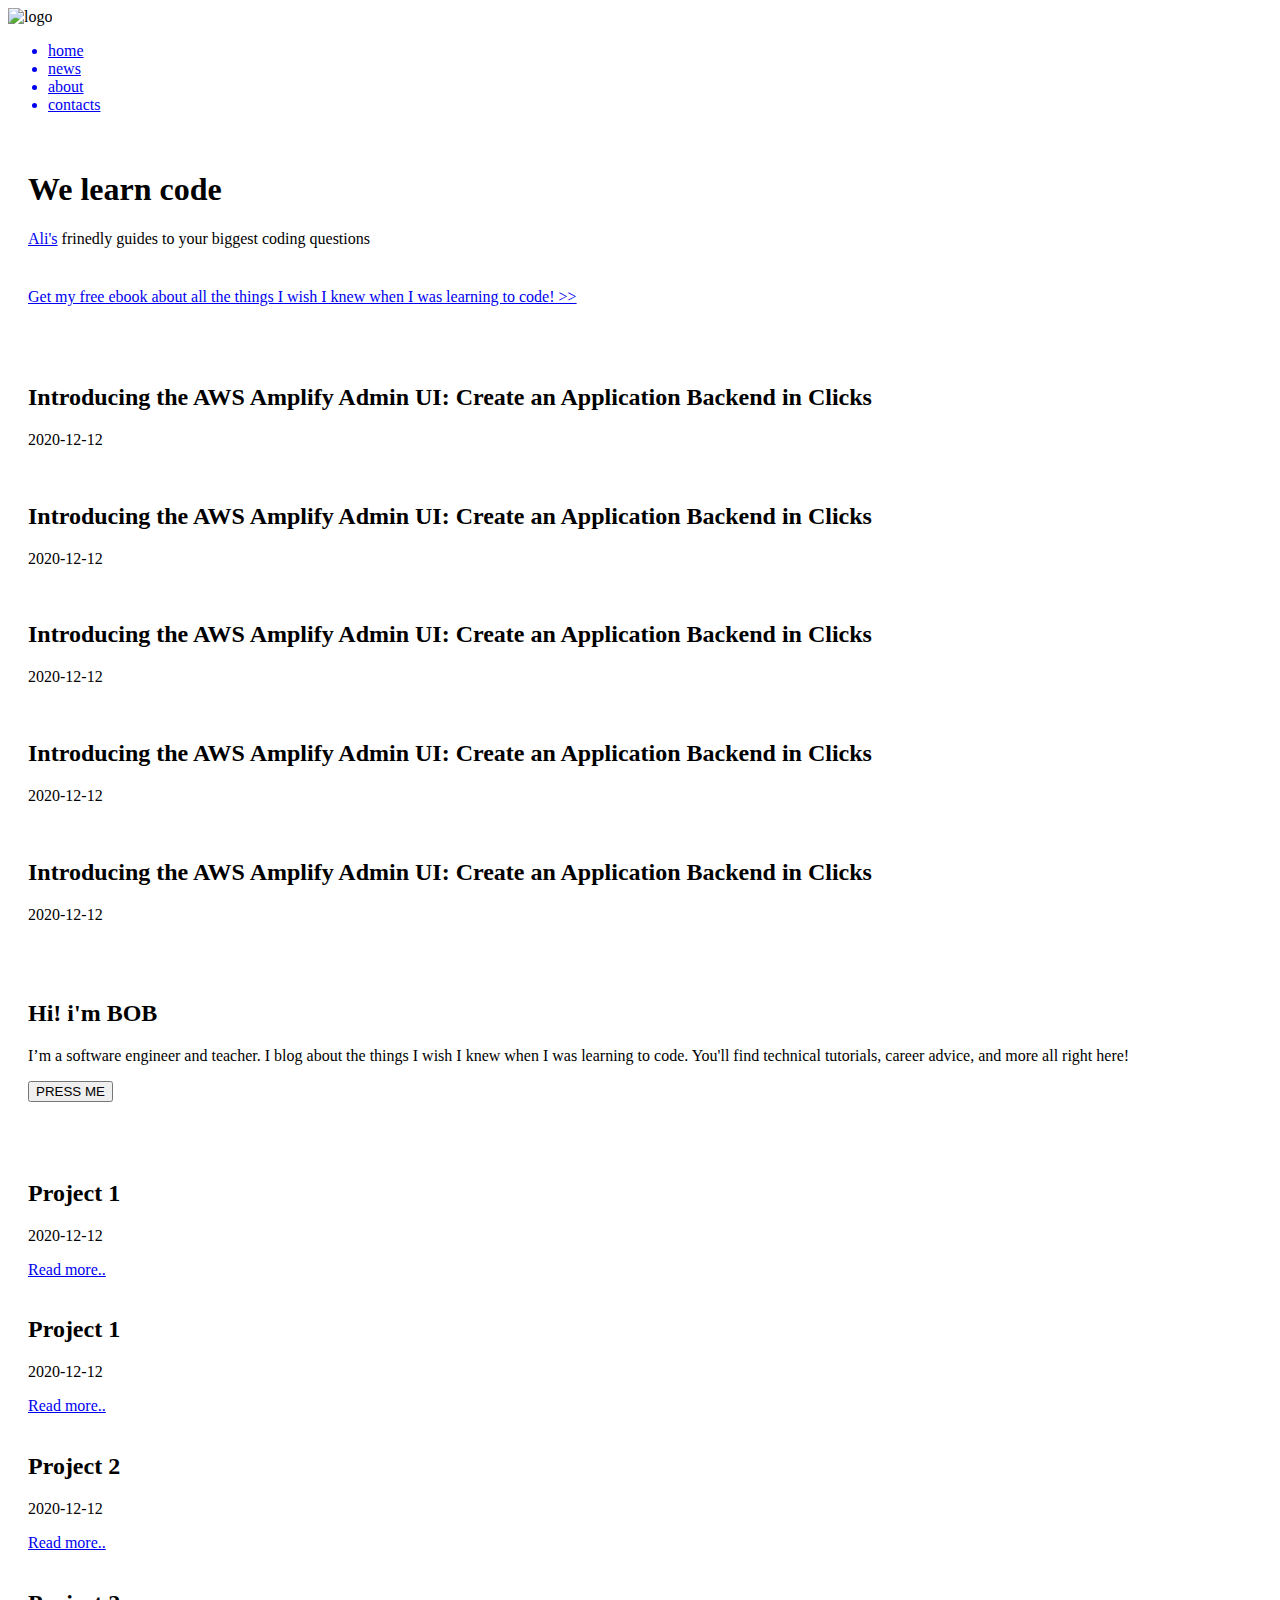
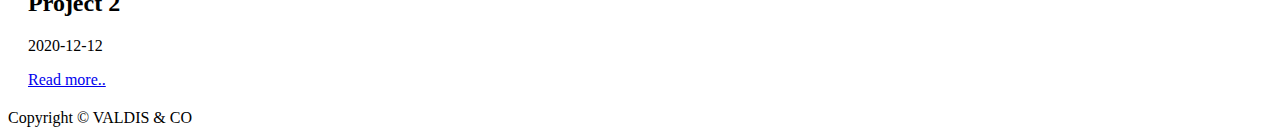
==== blog html/index.html @ c840552b "1" ====
<!DOCTYPE html>
<html lang="en">
<head>
    <meta charset="UTF-8">
    <title>Home</title>
    <link rel="stylesheet" href="style.css">
</head>
<body>

<header>
    <div class="logo">
        <img src="https://global-uploads.webflow.com/5e157547d6f791d34ea4e2bf/5e17558f848f82e664c09d67_logo-dark.svg"
             alt="logo">
    </div>

    <nav class="main">
        <ul>
            <a href="index.html">
                <li>home</li>
            </a>
            <a href="news.html">
                <li>news</li>
            </a>
            <a href="about.html">
                <li>about</li>
            </a>
            <a href="contacts.html">
                <li>contacts</li>
            </a>
        </ul>
    </nav>
</header>

<section class="hero">
<h1>We learn code</h1>
    <a href="#">Ali's</a> <span>frinedly guides to your biggest coding questions</span>
</section>

<section class="cta">
    <a href="#">Get my free ebook about all the things I wish I knew when I was learning to code! >></a>
</section>


<section class="posts">
    <article>
        <header>
            <img src="https://picsum.photos/200/300" alt="">
            <h2>Introducing the AWS Amplify Admin UI: Create an Application Backend in Clicks</h2>
            <p><time datetime="2017-02-14">2020-12-12</time></p>
        </header>
    </article>

    <article>
        <header>
            <img src="https://picsum.photos/200/301" alt="">
            <h2>Introducing the AWS Amplify Admin UI: Create an Application Backend in Clicks</h2>
            <p><time datetime="2017-02-14">2020-12-12</time></p>
        </header>
    </article>
    <article>
        <header>
            <img src="https://picsum.photos/200/306" alt="">
            <h2>Introducing the AWS Amplify Admin UI: Create an Application Backend in Clicks</h2>
            <p><time datetime="2017-02-14">2020-12-12</time></p>
        </header>
    </article>

    <article>
        <header>
            <img src="https://picsum.photos/200/305" alt="">
            <h2>Introducing the AWS Amplify Admin UI: Create an Application Backend in Clicks</h2>
            <p><time datetime="2017-02-14">2020-12-12</time></p>
        </header>
    </article>

    <article>
        <header>
            <img src="https://picsum.photos/200/304" alt="">
            <h2>Introducing the AWS Amplify Admin UI: Create an Application Backend in Clicks</h2>
            <p><time datetime="2017-02-14">2020-12-12</time></p>
        </header>
    </article>
</section>

<section class="about">
    <h2>Hi! i'm BOB</h2>
    <p>I’m a software engineer and teacher. I blog about the things I wish I knew when I was learning to code. You'll find technical tutorials, career advice, and more all right here!</p>
    <a href="#"><button>PRESS ME</button></a>
</section>

<section class="projects">
    <article>
        <header>
            <img src="https://picsum.photos/100/100" alt="">
            <h2>Project 1</h2>
            <p><time datetime="2017-02-14">2020-12-12</time></p>
            <a href="#">Read more..</a>
        </header>
    </article>
    <article>
        <header>
            <img src="https://picsum.photos/100/103" alt="">
            <h2>Project 1</h2>
            <p><time datetime="2017-02-14">2020-12-12</time></p>
            <a href="#">Read more..</a>
        </header>
    </article>
    <article>
        <header>
            <img src="https://picsum.photos/100/102" alt="">
            <h2>Project 2</h2>
            <p><time datetime="2017-02-14">2020-12-12</time></p>
            <a href="#">Read more..</a>
        </header>
    </article>
    <article>
        <header>
            <img src="https://picsum.photos/100/101" alt="">
            <h2>Project 2</h2>
            <p><time datetime="2017-02-14">2020-12-12</time></p>
            <a href="#">Read more..</a>
        </header>
    </article>
</section>

<footer>
    Copyright 	&#169; VALDIS & CO
</footer>

</body>
</html>
---- blog html/style.css ----
section{
    padding: 20px;
    /*background: black;*/
}
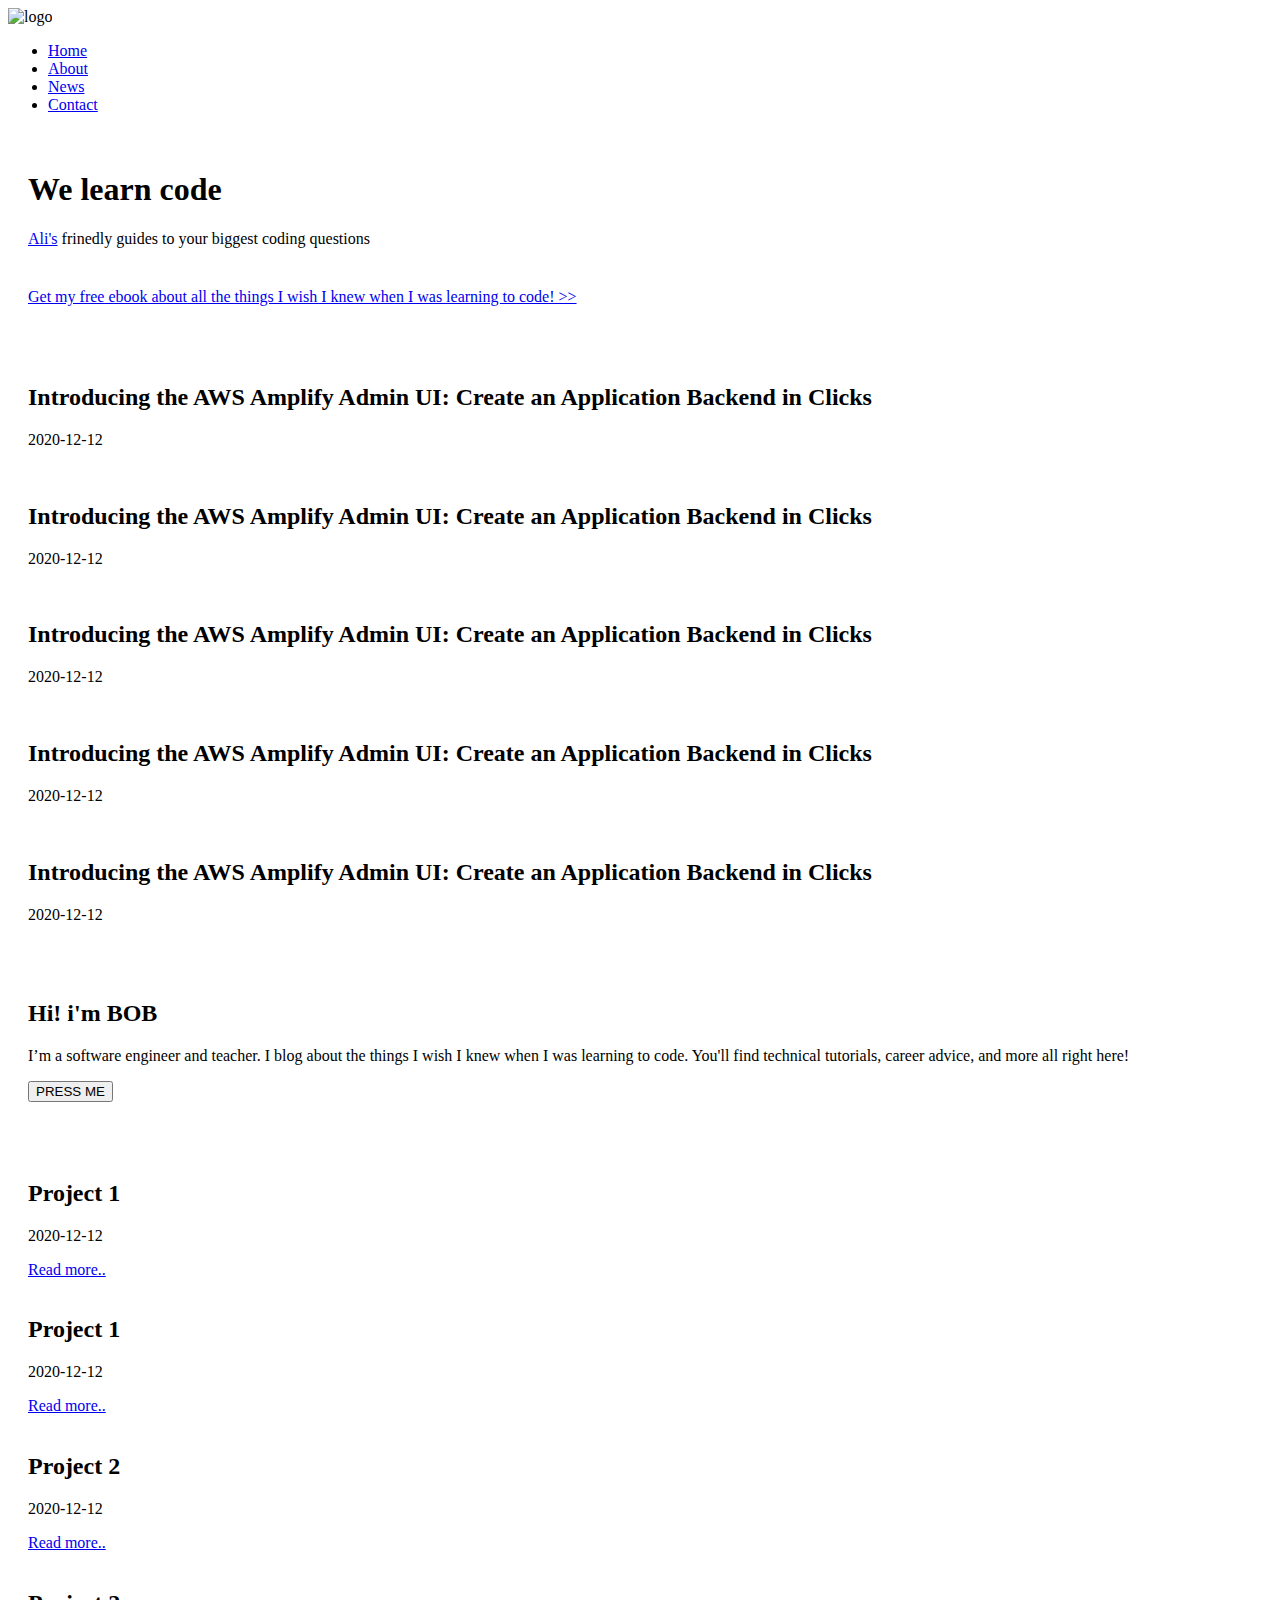
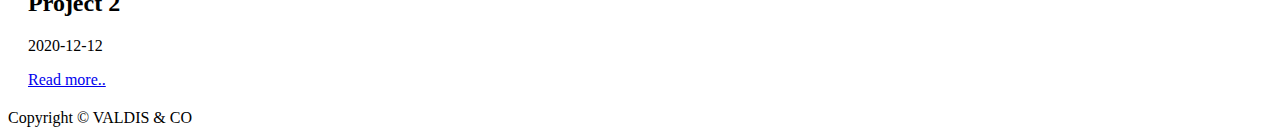
==== commit 86b47bf7: "1" ====
--- a/blog html/index.html
+++ b/blog html/index.html
@@ -13,20 +13,12 @@
              alt="logo">
     </div>
 
-    <nav class="main">
+    <nav>
         <ul>
-            <a href="index.html">
-                <li>home</li>
-            </a>
-            <a href="news.html">
-                <li>news</li>
-            </a>
-            <a href="about.html">
-                <li>about</li>
-            </a>
-            <a href="contacts.html">
-                <li>contacts</li>
-            </a>
+            <li><a href="index.html">Home </a></li>
+            <li><a href="about.html">About </a></li>
+            <li><a href="news.html">News </a></li>
+            <li><a href="contacts.html">Contact</a></li>
         </ul>
     </nav>
 </header>
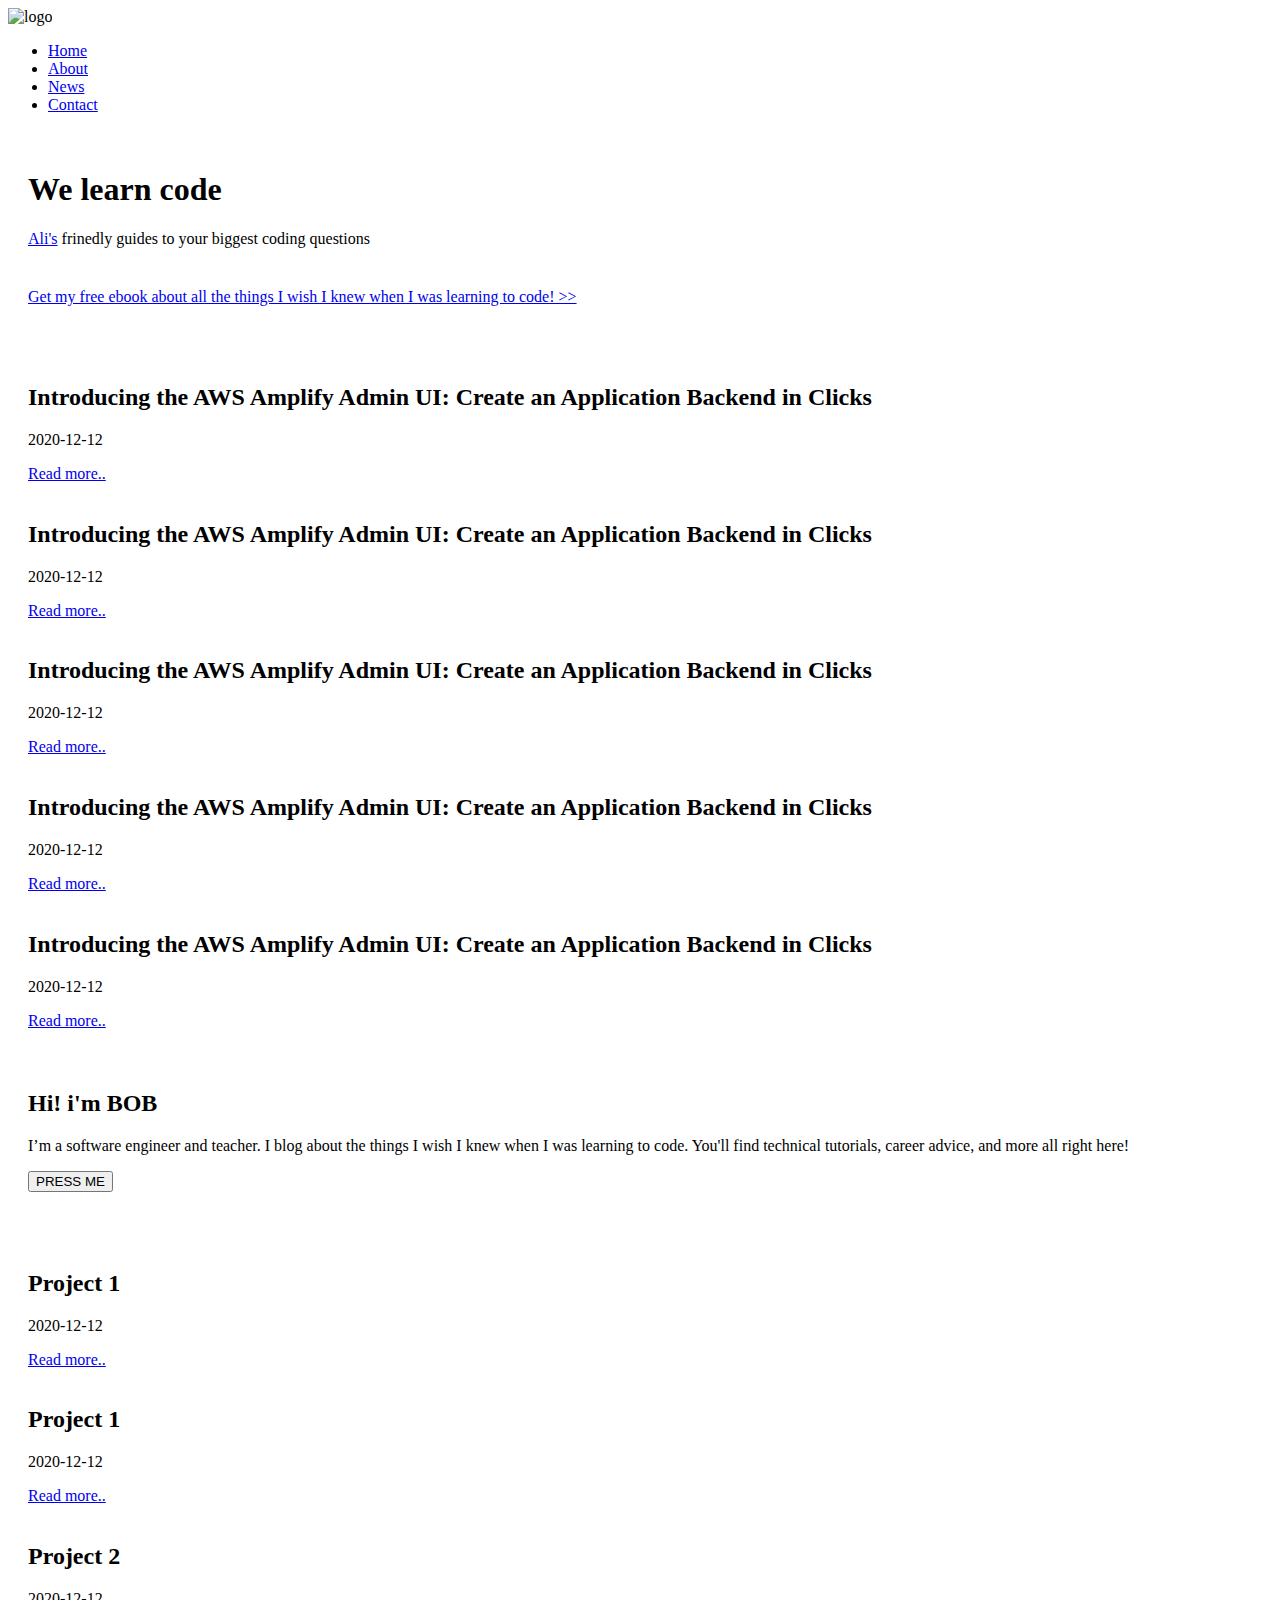
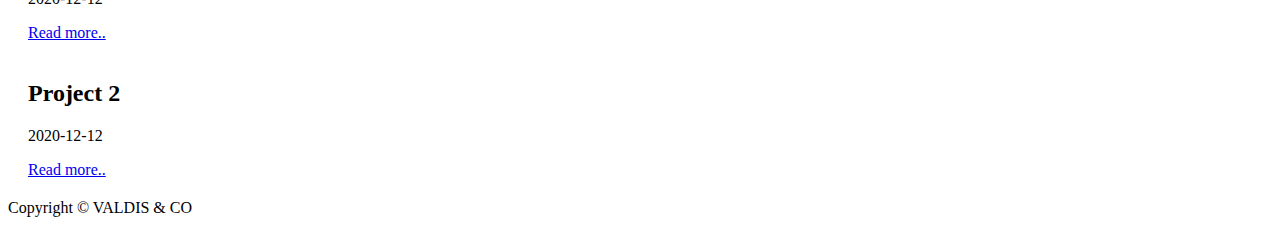
==== commit 6af97ec0: "1" ====
--- a/blog html/index.html
+++ b/blog html/index.html
@@ -40,6 +40,7 @@
             <h2>Introducing the AWS Amplify Admin UI: Create an Application Backend in Clicks</h2>
             <p><time datetime="2017-02-14">2020-12-12</time></p>
         </header>
+        <a href="#">Read more..</a>
     </article>
 
     <article>
@@ -48,6 +49,7 @@
             <h2>Introducing the AWS Amplify Admin UI: Create an Application Backend in Clicks</h2>
             <p><time datetime="2017-02-14">2020-12-12</time></p>
         </header>
+        <a href="#">Read more..</a>
     </article>
     <article>
         <header>
@@ -55,6 +57,7 @@
             <h2>Introducing the AWS Amplify Admin UI: Create an Application Backend in Clicks</h2>
             <p><time datetime="2017-02-14">2020-12-12</time></p>
         </header>
+        <a href="#">Read more..</a>
     </article>
 
     <article>
@@ -63,6 +66,7 @@
             <h2>Introducing the AWS Amplify Admin UI: Create an Application Backend in Clicks</h2>
             <p><time datetime="2017-02-14">2020-12-12</time></p>
         </header>
+        <a href="#">Read more..</a>
     </article>
 
     <article>
@@ -71,13 +75,16 @@
             <h2>Introducing the AWS Amplify Admin UI: Create an Application Backend in Clicks</h2>
             <p><time datetime="2017-02-14">2020-12-12</time></p>
         </header>
+        <a href="#">Read more..</a>
     </article>
 </section>
 
 <section class="about">
     <h2>Hi! i'm BOB</h2>
     <p>I’m a software engineer and teacher. I blog about the things I wish I knew when I was learning to code. You'll find technical tutorials, career advice, and more all right here!</p>
-    <a href="#"><button>PRESS ME</button></a>
+    <a href="#">
+        <button>PRESS ME</button>
+    </a>
 </section>
 
 <section class="projects">
@@ -86,32 +93,32 @@
             <img src="https://picsum.photos/100/100" alt="">
             <h2>Project 1</h2>
             <p><time datetime="2017-02-14">2020-12-12</time></p>
-            <a href="#">Read more..</a>
         </header>
+        <a href="#">Read more..</a>
     </article>
     <article>
         <header>
             <img src="https://picsum.photos/100/103" alt="">
             <h2>Project 1</h2>
             <p><time datetime="2017-02-14">2020-12-12</time></p>
-            <a href="#">Read more..</a>
         </header>
+        <a href="#">Read more..</a>
     </article>
     <article>
         <header>
             <img src="https://picsum.photos/100/102" alt="">
             <h2>Project 2</h2>
             <p><time datetime="2017-02-14">2020-12-12</time></p>
-            <a href="#">Read more..</a>
         </header>
+        <a href="#">Read more..</a>
     </article>
     <article>
         <header>
             <img src="https://picsum.photos/100/101" alt="">
             <h2>Project 2</h2>
             <p><time datetime="2017-02-14">2020-12-12</time></p>
-            <a href="#">Read more..</a>
         </header>
+        <a href="#">Read more..</a>
     </article>
 </section>
 
